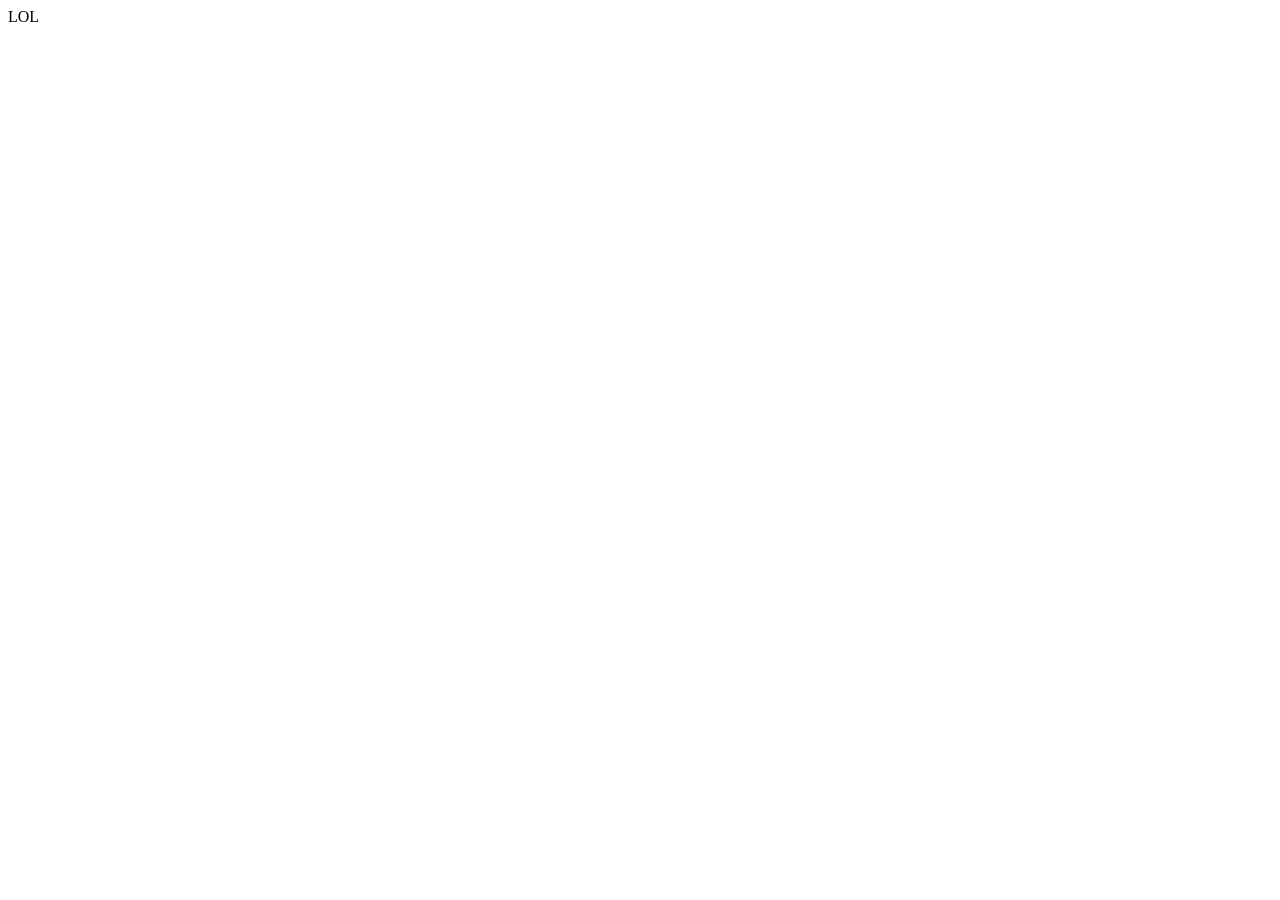
==== html-boilerplate/index.html @ 6db9d881 "Just a test" ====
<!DOCTYPE html>
<html lang="en">
  <head>
    <meta charset="UTF-8" />
    <meta name="viewport" content="width=device-width, initial-scale=1.0" />
    <title>Document</title>
  </head>
  <body></body>
</html>
LOL
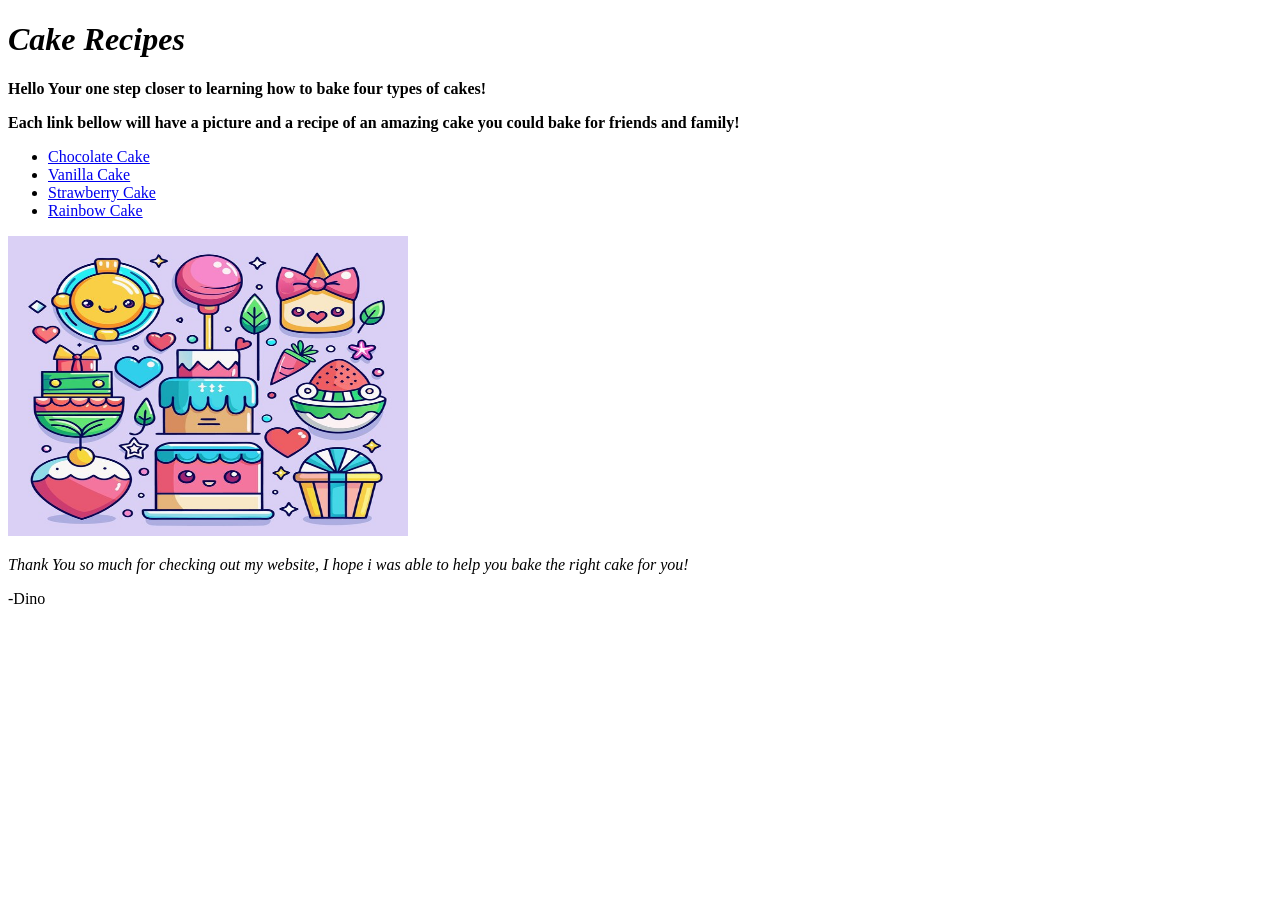
==== commit 976d0594: "My first odin project" ====
--- a/html-boilerplate/index.html
+++ b/html-boilerplate/index.html
@@ -3,8 +3,39 @@
   <head>
     <meta charset="UTF-8" />
     <meta name="viewport" content="width=device-width, initial-scale=1.0" />
-    <title>Document</title>
+    <title>My first Webpage</title>
   </head>
-  <body></body>
+  <body>
+    <h1><em>Cake Recipes</em></h1>
+    <p><strong>
+      Hello Your one step closer to learning how to bake four types of cakes!
+    </p>
+    <p>
+      Each link bellow will have a picture and a recipe of an amazing cake you
+      could bake for friends and family!</strong>
+    </p>
+    <ul>
+      <li><a href="recipes/cake.html">Chocolate Cake</a></li>
+      <li><a href="recipes/van.html">Vanilla Cake</a></li>
+      <li><a href="recipes/strawberry.html">Strawberry Cake</a></li>
+      <li><a href="recipes/rainbow.html">Rainbow Cake</a></li>
+    </ul>
+
+    <p>
+      <img
+        src="../html-boilerplate/images/cakes.jpg"
+        alt="Multiple cakes with Faces"
+        height="300"
+        width="400"
+      />
+    </p>
+
+    <p>
+      <em
+        >Thank You so much for checking out my website, I hope i was able to
+        help you bake the right cake for you!
+      </em>
+    </p>
+    <p>-Dino</p>
+  </body>
 </html>
-LOL
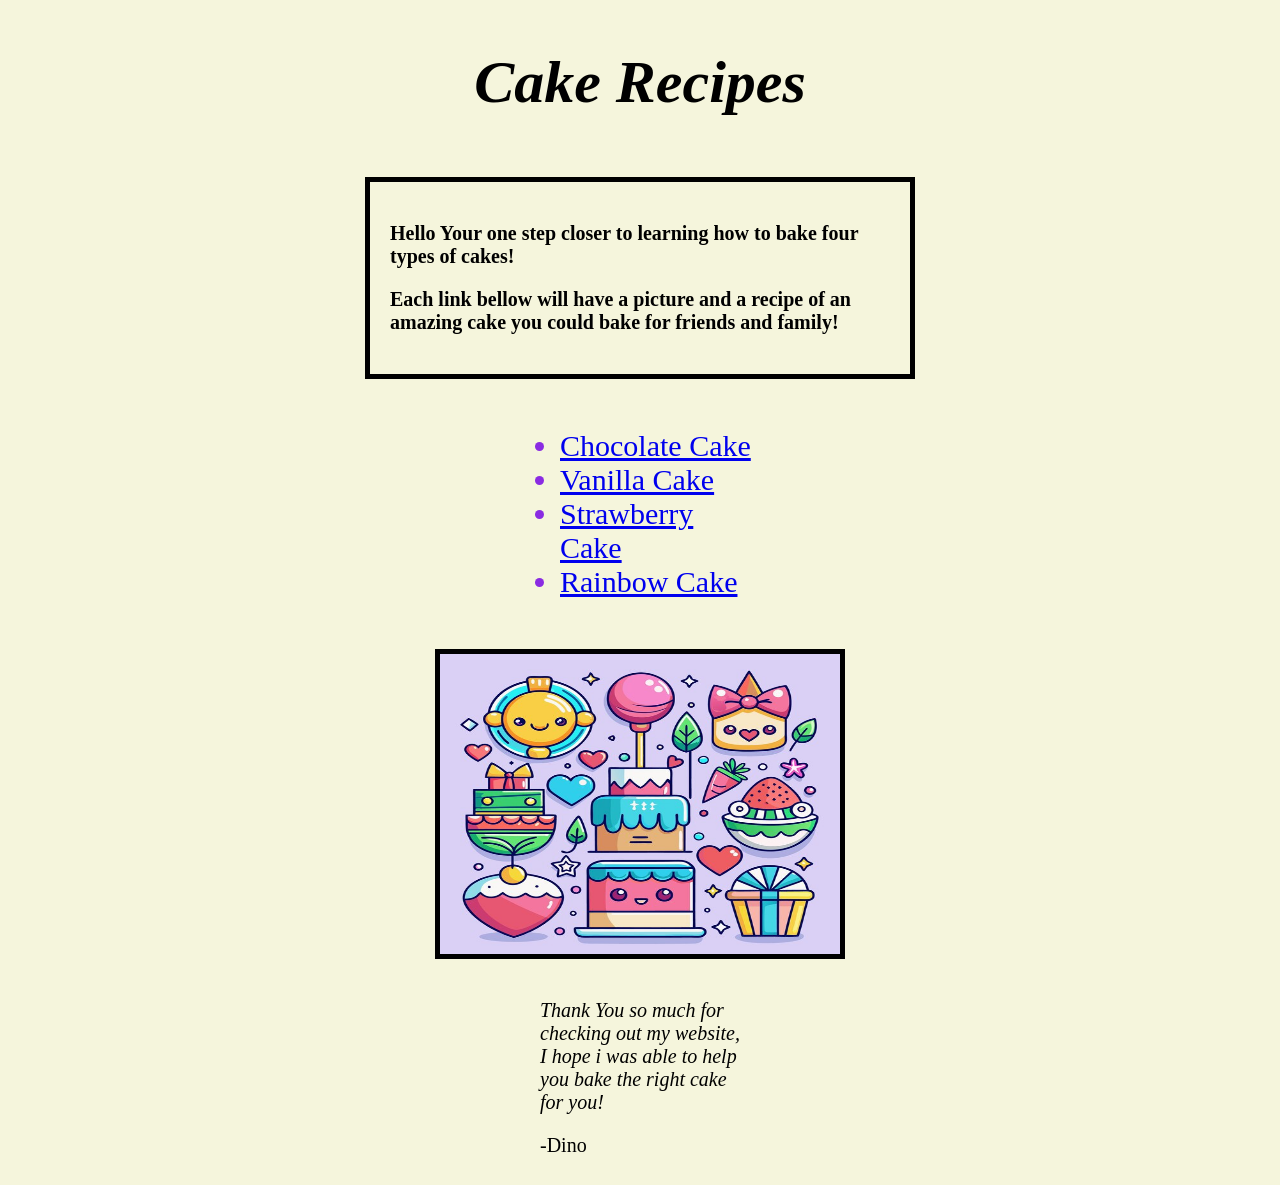
==== commit 94260e51: "Odin-recipes lesson" ====
--- a/html-boilerplate/index.html
+++ b/html-boilerplate/index.html
@@ -4,38 +4,54 @@
     <meta charset="UTF-8" />
     <meta name="viewport" content="width=device-width, initial-scale=1.0" />
     <title>My first Webpage</title>
+    <link rel="stylesheet" href="style.css" />
   </head>
   <body>
-    <h1><em>Cake Recipes</em></h1>
-    <p><strong>
-      Hello Your one step closer to learning how to bake four types of cakes!
-    </p>
-    <p>
-      Each link bellow will have a picture and a recipe of an amazing cake you
-      could bake for friends and family!</strong>
-    </p>
-    <ul>
-      <li><a href="recipes/cake.html">Chocolate Cake</a></li>
-      <li><a href="recipes/van.html">Vanilla Cake</a></li>
-      <li><a href="recipes/strawberry.html">Strawberry Cake</a></li>
-      <li><a href="recipes/rainbow.html">Rainbow Cake</a></li>
-    </ul>
+    <div class="container">
+      <div class="cake-title">
+        <h1><em>Cake Recipes</em></h1>
+      </div>
+      <div class="intro">
+        <p>
+          <strong>
+            Hello Your one step closer to learning how to bake four types of
+            cakes!</strong
+          >
+        </p>
+        <p>
+          <strong>
+            Each link bellow will have a picture and a recipe of an amazing cake
+            you could bake for friends and family!</strong
+          >
+        </p>
+      </div>
+      <div class="cake-list">
+        <ul>
+          <li><a href="recipes/cake.html">Chocolate Cake</a></li>
+          <li><a href="recipes/van.html">Vanilla Cake</a></li>
+          <li><a href="recipes/strawberry.html">Strawberry Cake</a></li>
+          <li><a href="recipes/rainbow.html">Rainbow Cake</a></li>
+        </ul>
+      </div>
 
-    <p>
-      <img
-        src="../html-boilerplate/images/cakes.jpg"
-        alt="Multiple cakes with Faces"
-        height="300"
-        width="400"
-      />
-    </p>
+      <div class="cake-pic">
+        <img
+          src="images/cakes.jpg"
+          alt="Multiple cakes with Faces"
+          height="300"
+          width="400"
+        />
+      </div>
 
-    <p>
-      <em
-        >Thank You so much for checking out my website, I hope i was able to
-        help you bake the right cake for you!
-      </em>
-    </p>
-    <p>-Dino</p>
+      <div class="outro">
+        <p>
+          <em
+            >Thank You so much for checking out my website, I hope i was able to
+            help you bake the right cake for you!
+          </em>
+        </p>
+        <p>-Dino</p>
+      </div>
+    </div>
   </body>
 </html>
--- a/html-boilerplate/style.css
+++ b/html-boilerplate/style.css
@@ -0,0 +1,53 @@
+*,
+*::before *::after {
+  box-sizing: border-box;
+}
+
+.cake-title {
+  color: black;
+  text-align: center;
+  font-size: 30px;
+}
+.intro {
+  font-size: 20px;
+  border: 5px solid black;
+  width: 500px;
+  padding: 20px;
+}
+
+.cake-list {
+  font-size: 30px;
+  color: black;
+}
+
+.cake-pic > img {
+  display: block;
+
+  border: 5px solid black;
+}
+
+.outro {
+  font-size: 20px;
+  width: 200px;
+}
+
+.container {
+  display: flex;
+  flex-direction: column;
+}
+
+.cake-list > ul {
+  color: blueviolet;
+  width: 200px;
+}
+
+.container {
+  display: flex;
+  align-items: center;
+  justify-content: center;
+  gap: 20px;
+}
+
+body {
+  background-color: beige;
+}
